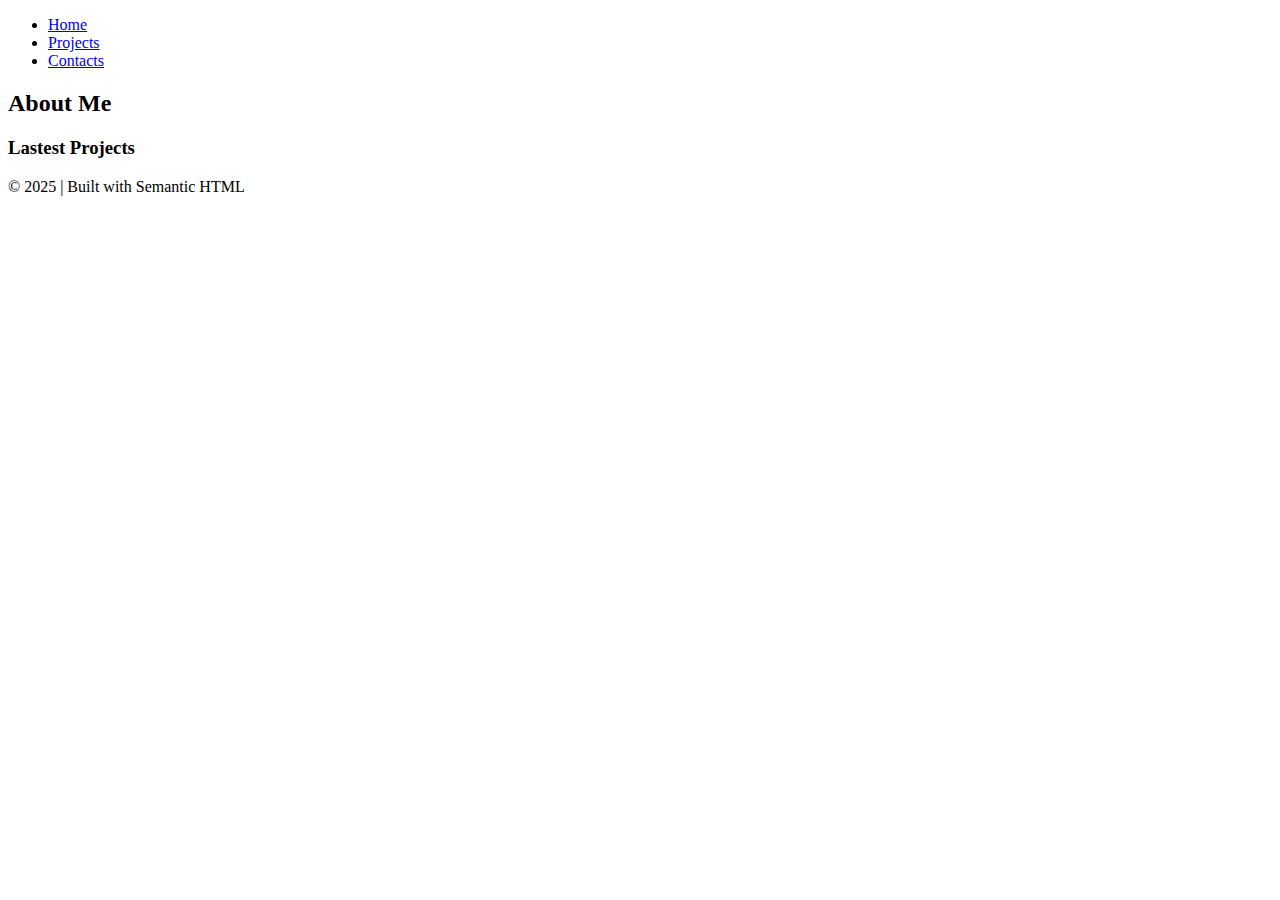
==== 2577390-lab2.html @ 405ad10c "I have added the second page" ====
<!DOCTYPE html>
<html lang="en">
<head>
    <meta charset="UTF-8">
    <meta name="viewport" content="width=device-width, initial-scale=1.0">
    <title>2577390 Intro-page</title>
</head>
    <body>
        <header>
            <nav>
                <ul>
                    <li><a href="#">Home</a></li>
                    <li><a href="#">Projects</a></li>
                    <li><a href="#">Contacts</a></li>
                </ul>
            </nav>
        </header>
        <main>
            <section>
                <h2>About Me</h2>
                <p></p>
            </section>
            <article>
                <h3>Lastest Projects</h3>
                <p></p>
            </article>
            <footer>
                <p>© 2025 | Built with Semantic HTML</p>
            </footer>
        </main>
    </body>
</html>
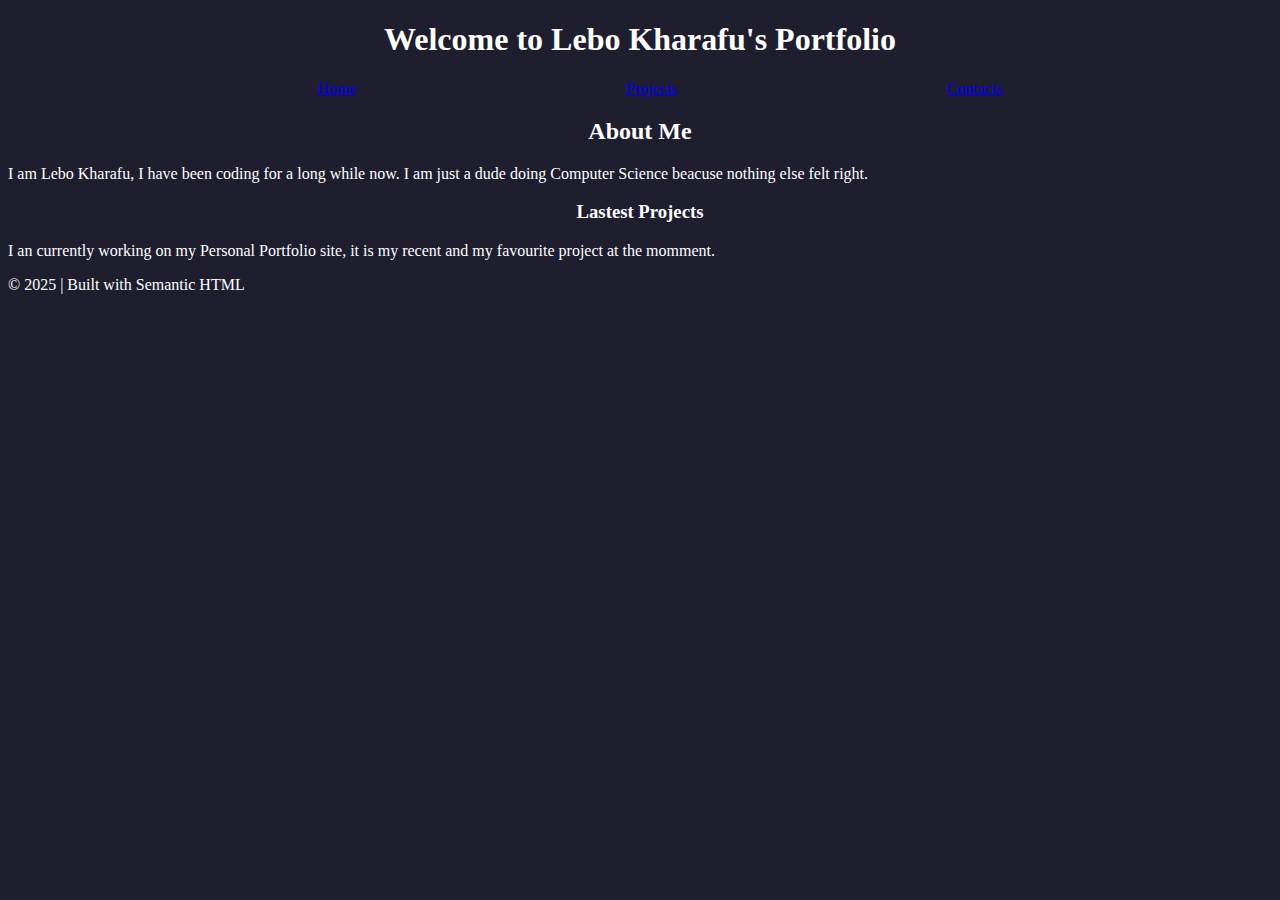
==== commit 53d3b972: "I have added style" ====
--- a/2577390-lab2.html
+++ b/2577390-lab2.html
@@ -3,30 +3,39 @@
 <head>
     <meta charset="UTF-8">
     <meta name="viewport" content="width=device-width, initial-scale=1.0">
+    <link rel="stylesheet" href="style.css">
     <title>2577390 Intro-page</title>
 </head>
-    <body>
-        <header>
-            <nav>
-                <ul>
-                    <li><a href="#">Home</a></li>
-                    <li><a href="#">Projects</a></li>
-                    <li><a href="#">Contacts</a></li>
-                </ul>
-            </nav>
-        </header>
-        <main>
-            <section>
-                <h2>About Me</h2>
-                <p></p>
-            </section>
-            <article>
-                <h3>Lastest Projects</h3>
-                <p></p>
-            </article>
-            <footer>
-                <p>© 2025 | Built with Semantic HTML</p>
-            </footer>
-        </main>
-    </body>
+<body>
+    <header>
+        <h1>
+            Welcome to Lebo Kharafu's Portfolio
+        </h1>
+        <nav>
+            <ul>
+                <li><a href="#">Home</a></li>
+                <li><a href="#">Projects</a></li>
+                <li><a href="#">Contacts</a></li>
+            </ul>
+        </nav>
+    </header>
+    <main>
+        <section>
+            <h2>About Me</h2>
+            <p>
+                I am Lebo Kharafu, I have been coding for a long while now.
+                I am just a dude doing Computer Science beacuse nothing else felt right.
+            </p>
+        </section>
+        <article>
+            <h3>Lastest Projects</h3>
+            <p>I an currently working on my Personal Portfolio site,
+                it is my recent and my favourite project at the momment.
+            </p>
+        </article>
+        <footer>
+            <p>© 2025 | Built with Semantic HTML</p>
+        </footer>
+    </main>
+</body>
 </html>--- a/style.css
+++ b/style.css
@@ -0,0 +1,17 @@
+body{
+    background-color: #1e1e2f;
+    color: white;
+}
+
+h1,h2,h3{
+    text-align: center;
+    justify-content: center;
+}
+
+nav > ul{
+    display: flex;
+    flex-direction: row;
+    list-style: none;
+    justify-content: space-evenly;
+
+}
